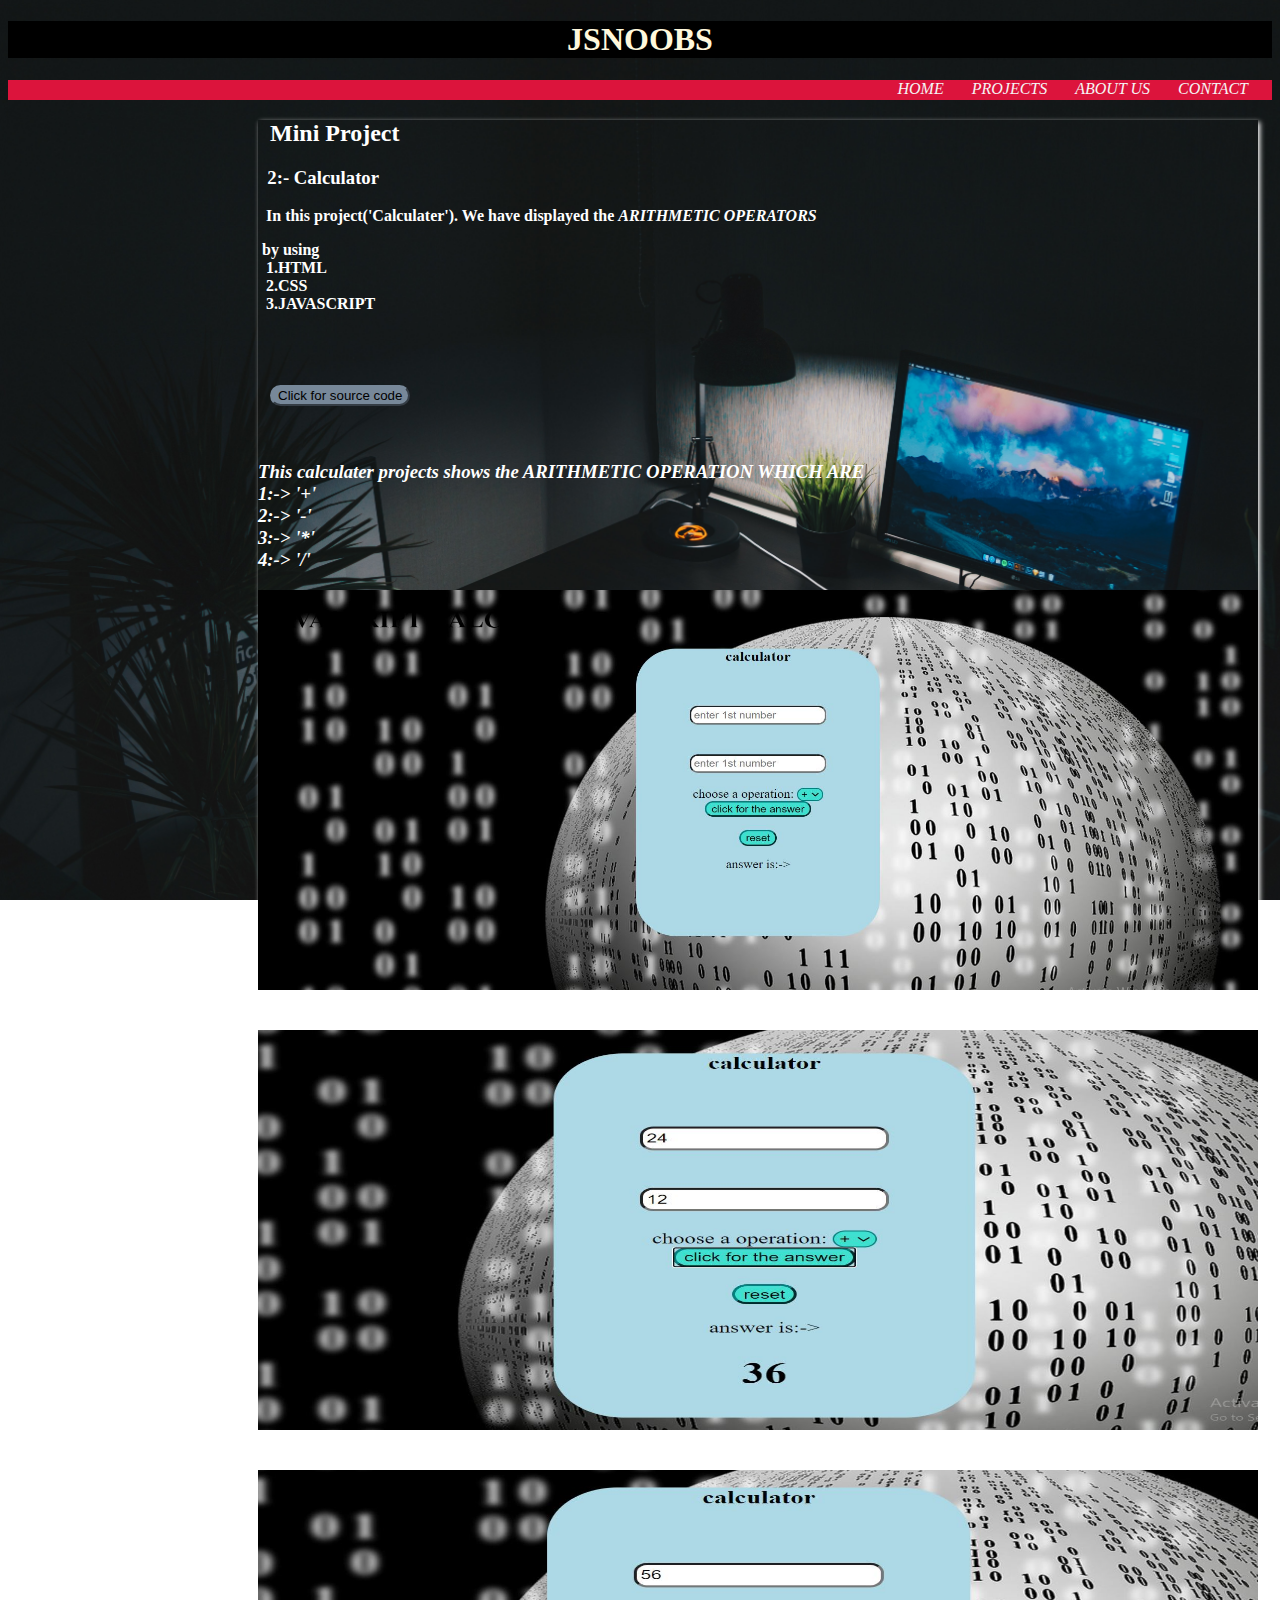
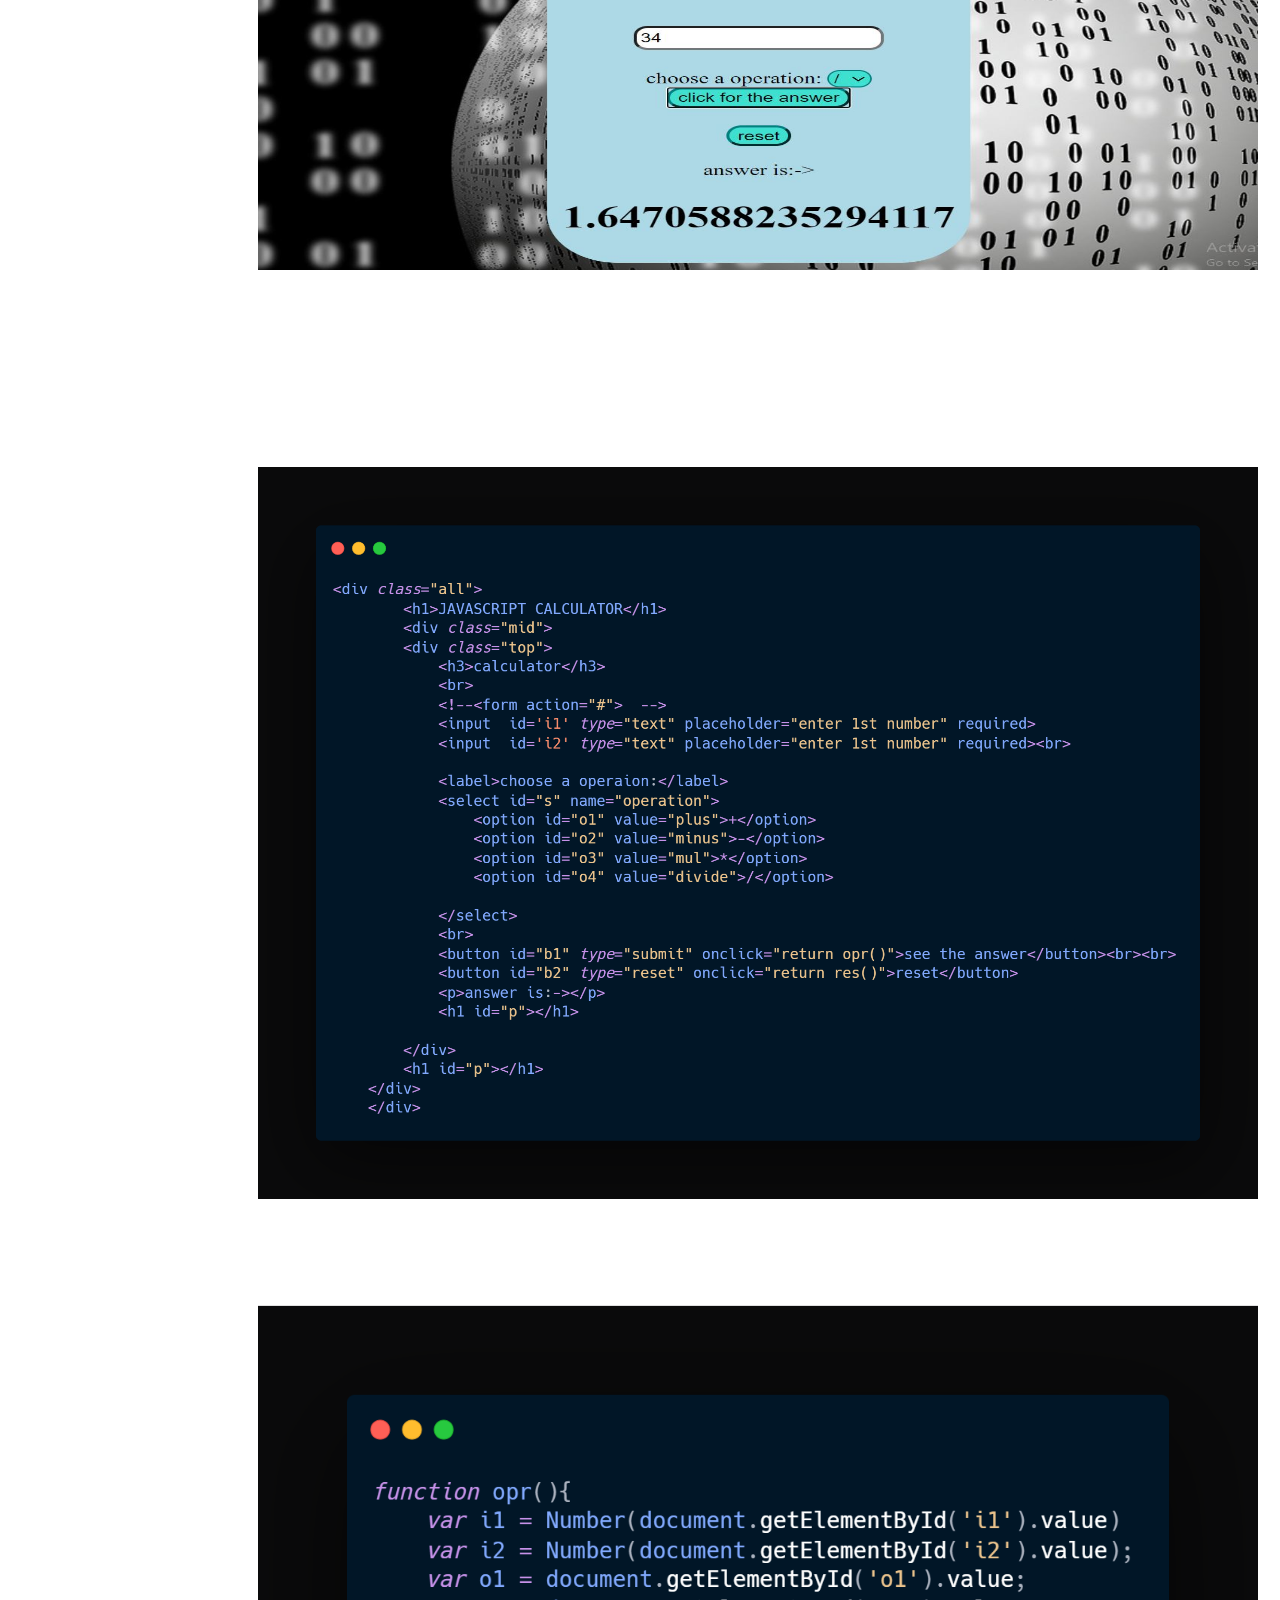
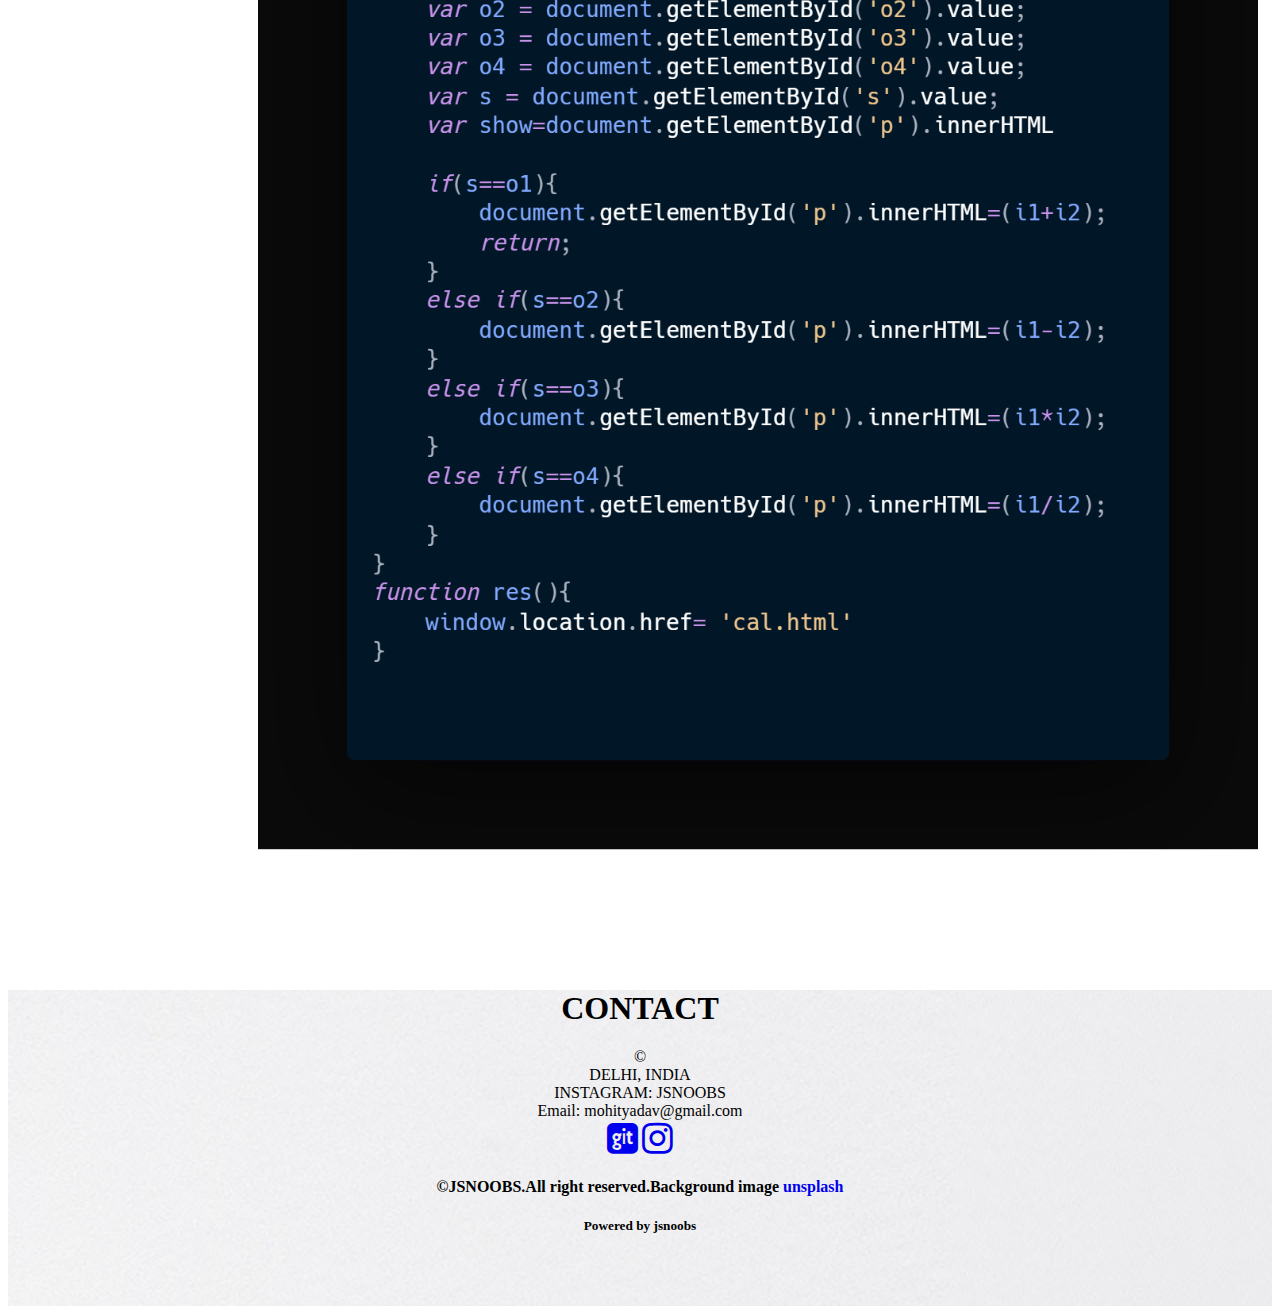
==== html/calculator.html @ 5dbb228b "my first website" ====
<!DOCTYPE html>
<html lang="en">
<head>
    <meta charset="UTF-8">
    <meta name="viewport" content="width=device-width, initial-scale=1.0">
    <title>Document</title>
    <link rel="stylesheet" href="../css/calculator.css" type="text/css">
    <link rel="stylesheet" href="https://cdnjs.cloudflare.com/ajax/libs/font-awesome/4.7.0/css/font-awesome.min.css">
</head>
<body>
    <div class="head">
        <h1>JSNOOBS</h1>
    </div>
    <div class="header">
        <a href="../index.html" class="a1"><i>HOME</i>&nbsp;&nbsp;&nbsp;&nbsp;&nbsp;&nbsp;</a>
                <a href="../index.html#p1" class="a1"><i>PROJECTS</i>&nbsp;&nbsp;&nbsp;&nbsp;&nbsp;&nbsp;</a>
                <a href="../index.html#ab"   class="a1"><i>ABOUT US</i>&nbsp;&nbsp;&nbsp;&nbsp;&nbsp;&nbsp;</a>
                <a href="#con" class="a1"><i>CONTACT</i>&nbsp;&nbsp;&nbsp;&nbsp;&nbsp;&nbsp;</a>
                
    </div>
    <div class="project">
        <h2>&nbsp;&nbsp;Mini Project</h2>
            
        <h3>&nbsp;&nbsp;2:- Calculator </h3>
        <b><p>&nbsp;&nbsp;In this project('Calculater'). We have displayed the <i><b>ARITHMETIC OPERATORS</b></i></p>&nbsp;by using <br>
        
        &nbsp;&nbsp;1.HTML<br>
        &nbsp;&nbsp;2.CSS<br>
        &nbsp;&nbsp;3.JAVASCRIPT<br><br><br><br><br>
            &nbsp;&nbsp;&nbsp;<a href="https://github.com/mohityyy/calculater-html-css-js-"><button id="b1"  >Click for source code</button></a><br><br><br>
    </p>
    <h3><b><i>This calculater projects shows the ARITHMETIC OPERATION WHICH ARE<BR>
                1:-> '+'<br>
                2:-> '-'<br>
                3:-> '*'<br>
                4:-> '/'</i></b></h3>

</b>
                <img  id="im1"  src="../img/cal.JPG"  alt=""  style="width:100%"; height="400px" ><br><br><br>

                    <img  id="im1"  src="../img/cal1.JPG"  alt=""  style="width:100%"; height="400px"><br><br><br>
                    <img  id="im1"  src="../img/cal2.JPG"  alt=""  style="width:100%"; height="400px"><br><br><br><br><br><br>
            <h2><b><i>CODE:-> HTML</i></b></h2><br><br>
            <img  id="im1"  src="../img/cal3.png"  alt=""  style="width:100%";><br><br><br>
            <h2><b><i>JAVASCRIPT</i></b></h2>
            <img  id="im1"  src="../img/cal4.png"  alt=""  style="width:100%";><br><br><br>


    </div>
    <div id="con" class="contact">
        <h1>CONTACT</h1>&copy;<br>
        <i class="" style="width:30px"></i> DELHI, INDIA<br>
        <i class="" style="width:30px"></i> INSTAGRAM: JSNOOBS<br>
        <i class="" style="width:30px"> </i> Email: mohityadav@gmail.com<br>
        <a href="https://github.com/mohityyy">
        <i class="fa fa-git-square" style="font-size:36px"></i></a>
        <a href="https://www.instagram.com/jsnoobs/">
        <i class="fa fa-instagram" style="font-size:36px"></i></a>
    
        
        <h4>&copy;JSNOOBS.All right reserved.Background image <a href="https://unsplash.com/s/photos/minimal-dark">unsplash</a></h4>
        <h5>Powered by jsnoobs</h5>
    </div>
</body>
</html>
---- css/calculator.css ----
h1{
    text-align: center;
}
.header{
    background-color: crimson;
    text-align: right;
    height: 20px;
    opacity: 1px;
    
    
}
body{
    background-image: url(../img/dark3.jpg);
    background-repeat: no-repeat;
    background-size: cover;
    background-attachment: fixed;
}
.a1{
    color: whitesmoke;
}
.a1:hover{
    background-color: transparent;
    color: transparent;
}
.head{
   background-color: black;
   color: cornsilk;
   
}
a{
    text-decoration: none;
}
#b1{
    border-radius: 50px;
    background-color: lightslategrey;
    border-color: lightslategray;
}
#b1:hover{
    background-color: lightsteelblue;
    
}
.project{
    background-color: transparent;
    color:white;
    width: 1000px;
    margin-left: 250px;
    box-shadow: 2px 2px 5px white;
}
.contact{
    color: black;
    background-image: url(../img/bench.jpg);
    padding-bottom: 50px;
    text-align: center;
    margin-top: 100px;
   
    
    
}
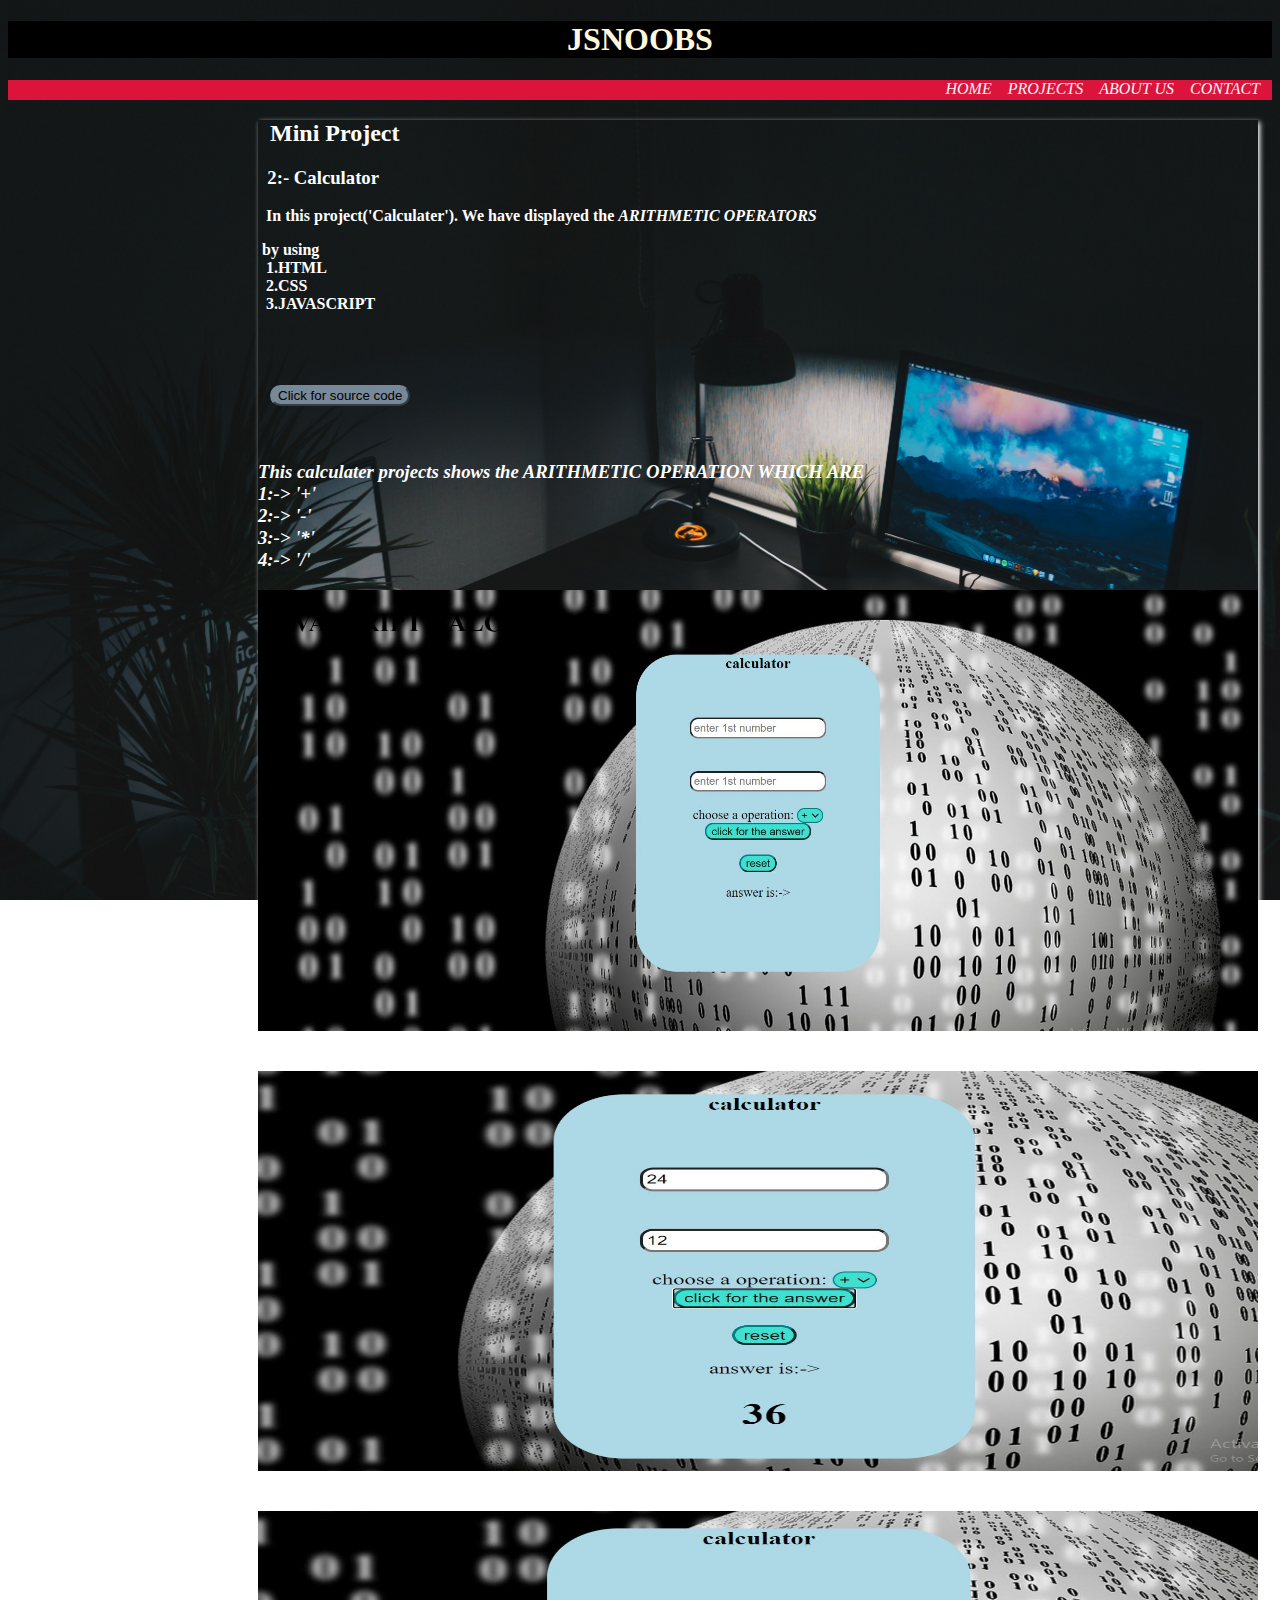
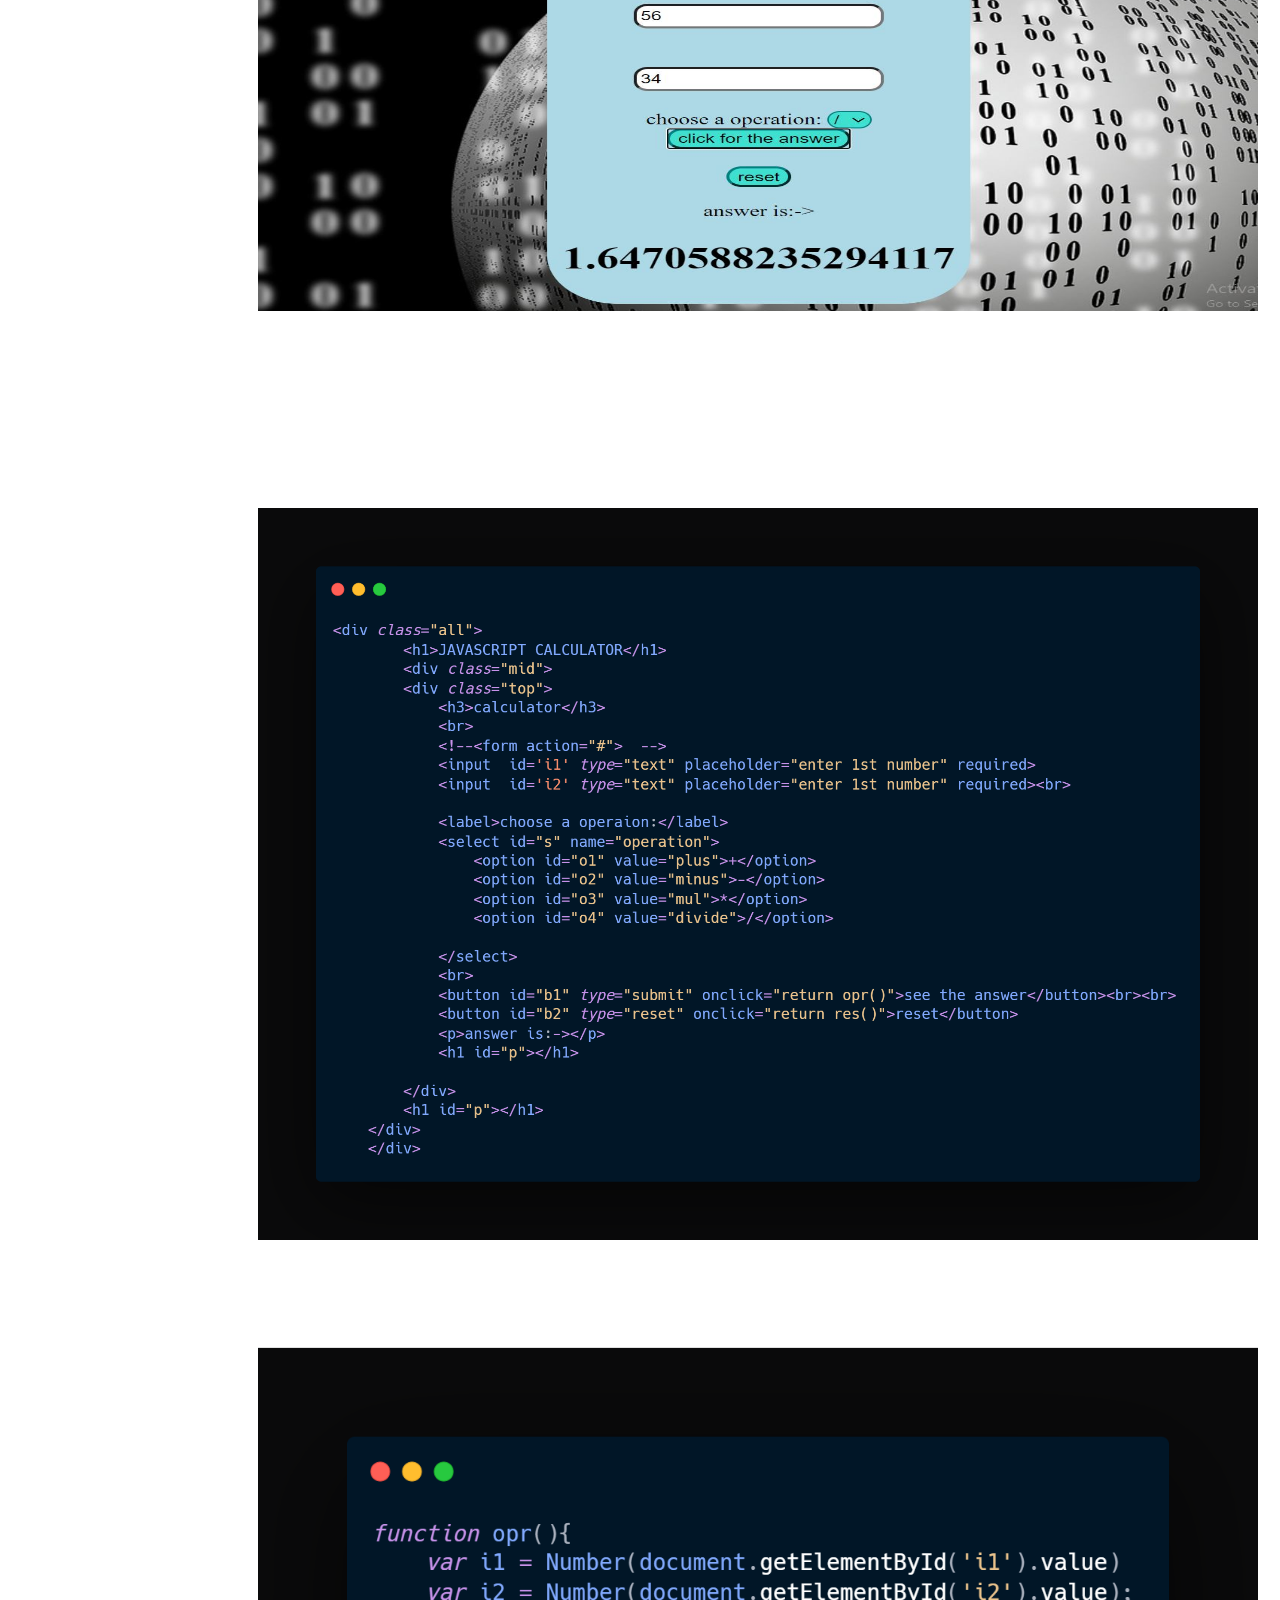
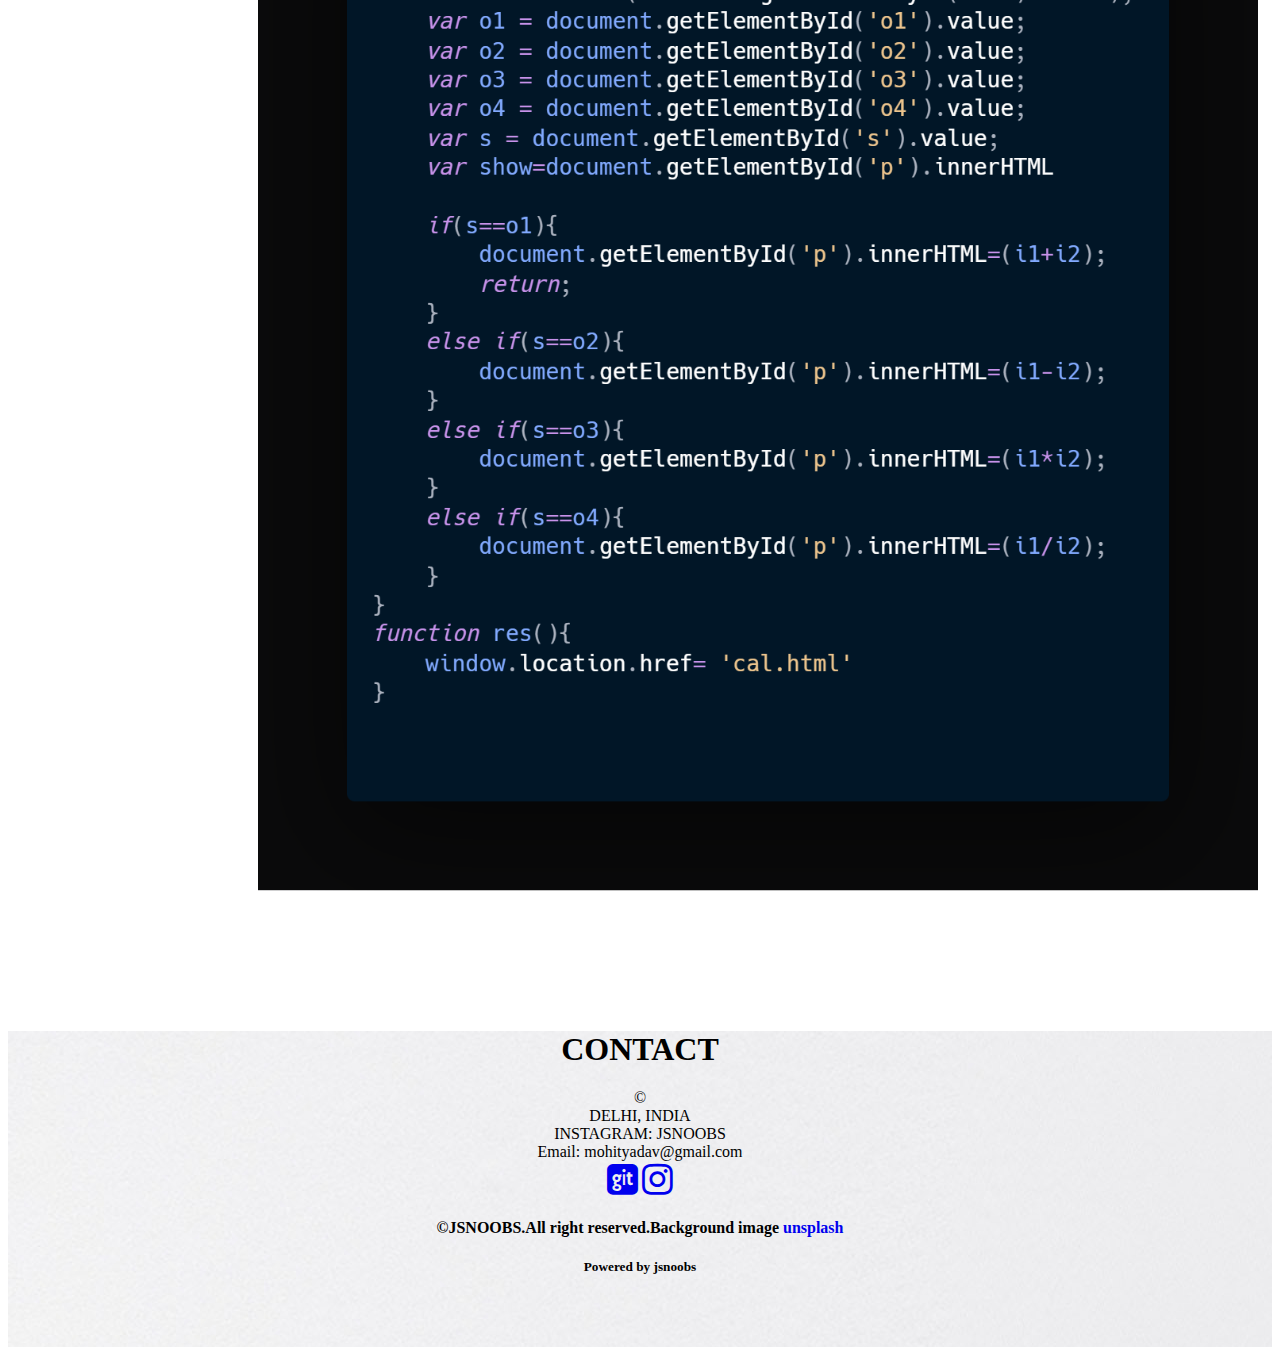
==== commit b4f7cea7: "Update calculator.html" ====
--- a/html/calculator.html
+++ b/html/calculator.html
@@ -6,16 +6,17 @@
     <title>Document</title>
     <link rel="stylesheet" href="../css/calculator.css" type="text/css">
     <link rel="stylesheet" href="https://cdnjs.cloudflare.com/ajax/libs/font-awesome/4.7.0/css/font-awesome.min.css">
+    <script data-ad-client="ca-pub-8480715105262567" async src="https://pagead2.googlesyndication.com/pagead/js/adsbygoogle.js"></script>
 </head>
 <body>
     <div class="head">
         <h1>JSNOOBS</h1>
     </div>
     <div class="header">
-        <a href="../index.html" class="a1"><i>HOME</i>&nbsp;&nbsp;&nbsp;&nbsp;&nbsp;&nbsp;</a>
-                <a href="../index.html#p1" class="a1"><i>PROJECTS</i>&nbsp;&nbsp;&nbsp;&nbsp;&nbsp;&nbsp;</a>
-                <a href="../index.html#ab"   class="a1"><i>ABOUT US</i>&nbsp;&nbsp;&nbsp;&nbsp;&nbsp;&nbsp;</a>
-                <a href="#con" class="a1"><i>CONTACT</i>&nbsp;&nbsp;&nbsp;&nbsp;&nbsp;&nbsp;</a>
+        <a href="../index.html" class="a1"><i>HOME</i>&nbsp;&nbsp;&nbsp;</a>
+                <a href="../index.html#p1" class="a1"><i>PROJECTS</i>&nbsp;&nbsp;&nbsp;</a>
+                <a href="../index.html#ab"   class="a1"><i>ABOUT US</i>&nbsp;&nbsp;&nbsp;</a>
+                <a href="#con" class="a1"><i>CONTACT</i>&nbsp;&nbsp;&nbsp;</a>
                 
     </div>
     <div class="project">
@@ -36,12 +37,12 @@
                 4:-> '/'</i></b></h3>
 
 </b>
-                <img  id="im1"  src="../img/cal.JPG"  alt=""  style="width:100%"; height="400px" ><br><br><br>
+                <img  id="im1"  src="../img/cal.JPG"  alt=""  style="width:100%"; height="auto" ><br><br><br>
 
                     <img  id="im1"  src="../img/cal1.JPG"  alt=""  style="width:100%"; height="400px"><br><br><br>
                     <img  id="im1"  src="../img/cal2.JPG"  alt=""  style="width:100%"; height="400px"><br><br><br><br><br><br>
             <h2><b><i>CODE:-> HTML</i></b></h2><br><br>
-            <img  id="im1"  src="../img/cal3.png"  alt=""  style="width:100%";><br><br><br>
+            <img  id="im1"  src="../img/cal3.png"  alt=""  style="width:100%"  ><br><br><br>
             <h2><b><i>JAVASCRIPT</i></b></h2>
             <img  id="im1"  src="../img/cal4.png"  alt=""  style="width:100%";><br><br><br>
 
